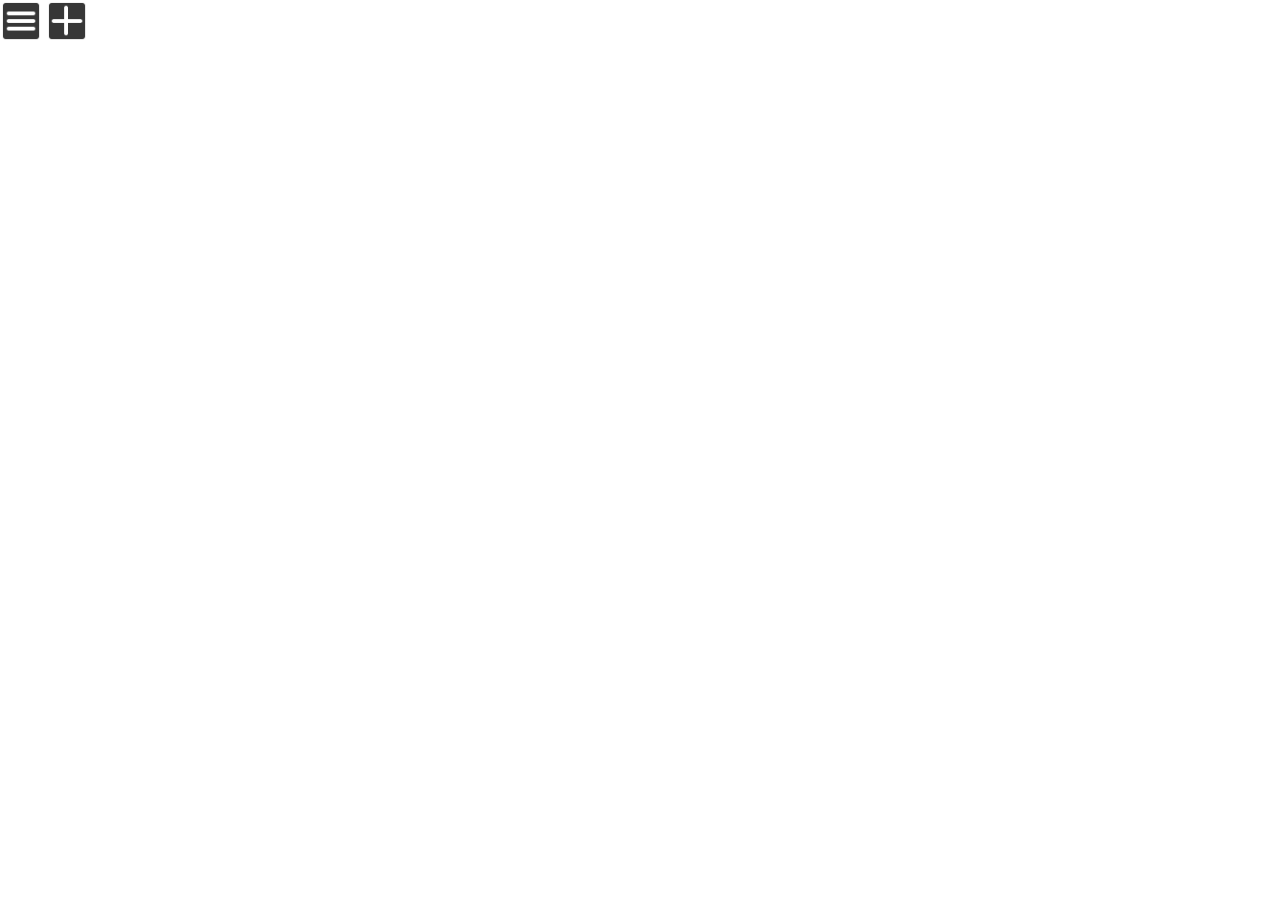
==== app1.html @ 7f8fcff2 "details: categories, payees and accounts working" ====
<!DOCTYPE HTML>
<html>
<head>
	<meta name="viewport" content="width=device-width"/>
	<title>Backbone Expenses</title>
	<link href="assets/css/ui-lightness/jquery-ui-1.10.0.custom.css" rel="stylesheet">
	<link rel="stylesheet" href="assets/css/app.css" />
</head>
<body>

<div id="header">
	<a href="#" class="btn-menu"><img src="assets/img/btn-menu.png" alt="show menu" width="42" height="42" /></a>
	<a href="#" class="btn-add"><img src="assets/img/btn-add.png" alt="add transaction" width="42" height="42" /></a>
</div>
<div id="app"></div>
<div id="menu">
	<button>+ USAA Checking</button>
	<button>+ USAA Credit</button>
</div>

<script src="js/libs/jquery.min.js"></script>
<script src="js/libs/jquery-ui.custom.min.js"></script>
<script src="js/libs/underscore-min.js"></script>
<script src="js/libs/backbone-min.js"></script>


<script src="js/app1.js"></script>
<script src="js/routers/router.js"></script>
<script src="js/models/payees.js"></script>
<script src="js/models/accounts.js"></script>
<script src="js/models/categories.js"></script>
<script src="js/models/transactions.js"></script>
<script src="js/views/transactionShortView.js"></script>
<script src="js/views/transactionListShortView.js"></script>
<script src="js/views/transactionDetailsView.js"></script>

</body>
</html>
---- assets/css/app.css ----
/* fonts, resets and defaults */
@font-face {
    font-family: 'PTSansRegular';
    src: url('../fonts/PTS55F-webfont.eot');
    src: url('../fonts/PTS55F-webfont.eot?#iefix') format('embedded-opentype'),
         url('../fonts/PTS55F-webfont.woff') format('woff'),
         url('../fonts/PTS55F-webfont.ttf') format('truetype'),
         url('../fonts/PTS55F-webfont.svg#PTSansRegular') format('svg');
    font-weight: normal;
    font-style: normal;
}
@font-face {
    font-family: 'PTSansBold';
    src: url('../fonts/PTS75F-webfont.eot');
    src: url('../fonts/PTS75F-webfont.eot?#iefix') format('embedded-opentype'),
         url('../fonts/PTS75F-webfont.woff') format('woff'),
         url('../fonts/PTS75F-webfont.ttf') format('truetype'),
         url('../fonts/PTS75F-webfont.svg#PTSansBold') format('svg');
    font-weight: normal;
    font-style: normal;
}
* { -moz-box-sizing: border-box; -webkit-box-sizing: border-box; box-sizing: border-box; }
body {
	font-family: 'PTSansRegular', Arial, sans-serif;
	margin: 0;
}
ul {
	list-style: none;
}
ul, li {
	margin: 0;
	padding: 0;
}
button, input, select, textarea {
    font-size: 100%;
    margin: 0;
    vertical-align: baseline;
    *vertical-align: middle;
}

/* 

header + menus

*/
#menu {
	display: none;
	position: absolute;
	top: 48px;
	left: 0;
	width: 100%;
	background: #eee;
	padding-bottom: 30em;
}
#menu button {
	width: 90%;
	margin: 0.3em auto;
}



/* 

main transaction list view

*/
ul.transactions.short li.transaction {
	padding: 0.2em;
	margin-bottom: 0.3em;
	background-color: #efefef;
}
ul.transactions.short li.transaction div.payee {
	float: left;
	width: 75%;
}
ul.transactions.short li.transaction div.amount {
	float: right;
	width: 25%;
	text-align: right;
}

div.transaction-details {
	width: 96%;
	margin: 0 auto;
}
div.transaction-details > div {
	margin-bottom: 0.5em;
}
div.transaction-details input, div.transaction-details button, div.transaction-details textarea {
	width: 100%;
}
div.transaction-details input[type=radio] {
	width: 1em;
}
div.transaction-details span#accounts label {
	margin: 0 1em 0 0.2em;
}



/* 

helper classes

*/
.cf:before,
.cf:after {
    content: " "; /* 1 */
    display: table; /* 2 */
}

.cf:after {
    clear: both;
}
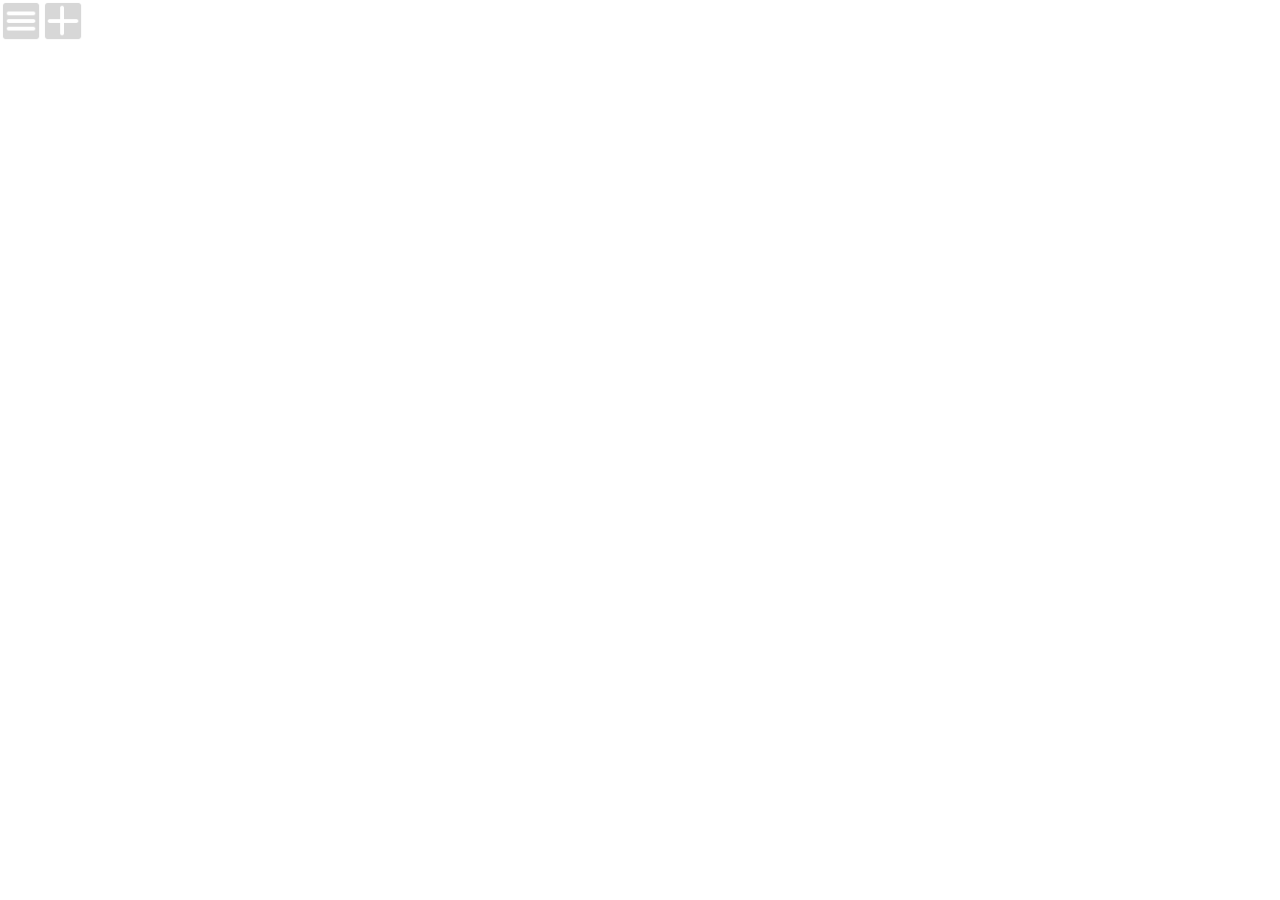
==== commit 2a5d1d21: "added lodash, revising code to use event aggregator" ====
--- a/app1.html
+++ b/app1.html
@@ -3,26 +3,19 @@
 <head>
 	<meta name="viewport" content="width=device-width"/>
 	<title>Backbone Expenses</title>
-	<link href="assets/css/ui-lightness/jquery-ui-1.10.0.custom.css" rel="stylesheet">
+	<!-- <link href="assets/css/ui-lightness/jquery-ui-1.10.0.custom.css" rel="stylesheet"> -->
 	<link rel="stylesheet" href="assets/css/app.css" />
 </head>
 <body>
 
-<div id="header">
-	<a href="#" class="btn-menu"><img src="assets/img/btn-menu.png" alt="show menu" width="42" height="42" /></a>
-	<a href="#" class="btn-add"><img src="assets/img/btn-add.png" alt="add transaction" width="42" height="42" /></a>
-</div>
-<div id="app"></div>
-<div id="menu">
-	<button>+ USAA Checking</button>
-	<button>+ USAA Credit</button>
-</div>
+<div id="header"></div>
+<div id="content"></div>
+<div id="menu"></div>
 
 <script src="js/libs/jquery.min.js"></script>
-<script src="js/libs/jquery-ui.custom.min.js"></script>
-<script src="js/libs/underscore-min.js"></script>
+<!-- <script src="js/libs/jquery-ui.custom.min.js"></script> -->
+<script src="js/libs/lodash.js"></script>
 <script src="js/libs/backbone-min.js"></script>
-
 
 <script src="js/app1.js"></script>
 <script src="js/routers/router.js"></script>
@@ -30,9 +23,10 @@
 <script src="js/models/accounts.js"></script>
 <script src="js/models/categories.js"></script>
 <script src="js/models/transactions.js"></script>
-<script src="js/views/transactionShortView.js"></script>
+<script src="js/views/headerView.js"></script>
+<!-- <script src="js/views/transactionShortView.js"></script>
 <script src="js/views/transactionListShortView.js"></script>
-<script src="js/views/transactionDetailsView.js"></script>
+<script src="js/views/transactionDetailsView.js"></script> -->
 
 </body>
 </html>--- a/assets/css/app.css
+++ b/assets/css/app.css
@@ -43,6 +43,14 @@
 header + menus
 
 */
+.btn-menu, .btn-add {
+	cursor: pointer;
+}
+.btn-menu.dim, .btn-add.dim {
+	opacity: 0.2;
+	cursor: default;
+}
+
 #menu {
 	display: none;
 	position: absolute;
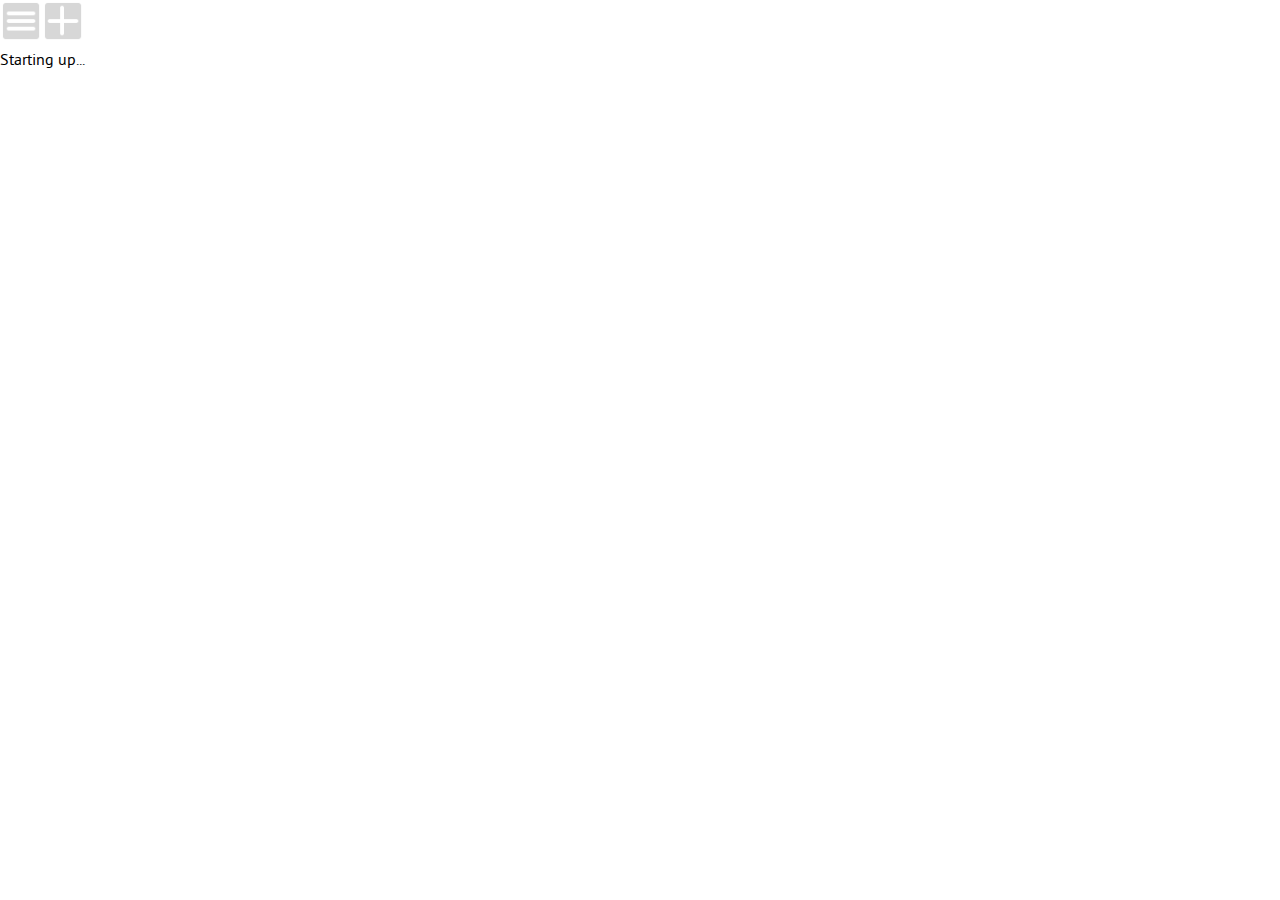
==== commit cca48e28: "event aggregator and startup sequence now work" ====
--- a/app1.html
+++ b/app1.html
@@ -1,8 +1,8 @@
-<!DOCTYPE HTML>
+<!DOCTYPE html>
 <html>
-<head>
+	<meta charset="utf-8"/>
+	<title>Backbone Expenses</title>
 	<meta name="viewport" content="width=device-width"/>
-	<title>Backbone Expenses</title>
 	<!-- <link href="assets/css/ui-lightness/jquery-ui-1.10.0.custom.css" rel="stylesheet"> -->
 	<link rel="stylesheet" href="assets/css/app.css" />
 </head>
@@ -14,7 +14,7 @@
 
 <script src="js/libs/jquery.min.js"></script>
 <!-- <script src="js/libs/jquery-ui.custom.min.js"></script> -->
-<script src="js/libs/lodash.js"></script>
+<script src="js/libs/lodash.min.js"></script>
 <script src="js/libs/backbone-min.js"></script>
 
 <script src="js/app1.js"></script>
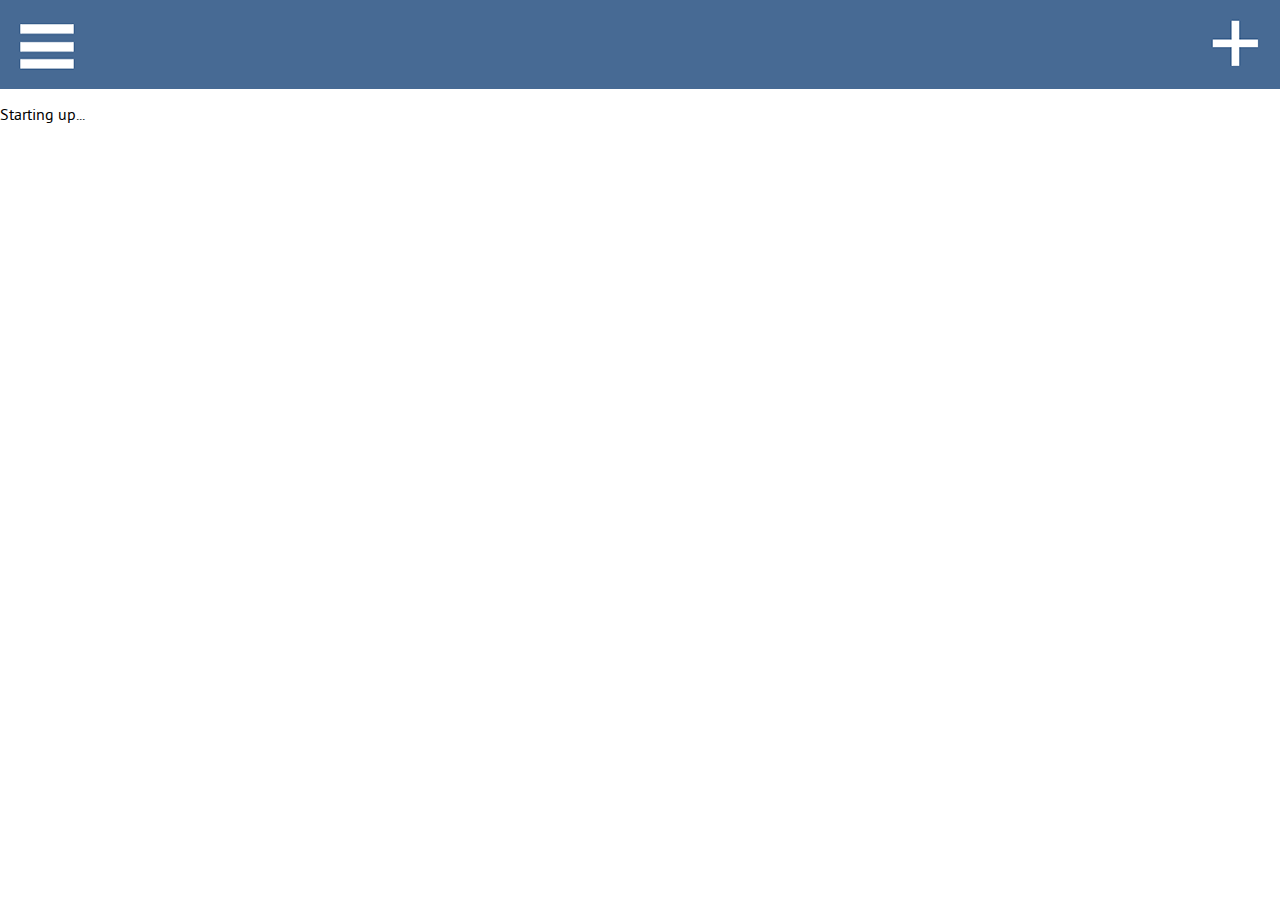
==== commit 8f6aeb5a: "bug fixes for transaction saving" ====
--- a/app1.html
+++ b/app1.html
@@ -3,7 +3,7 @@
 	<meta charset="utf-8"/>
 	<title>Backbone Expenses</title>
 	<meta name="viewport" content="width=device-width"/>
-	<!-- <link href="assets/css/ui-lightness/jquery-ui-1.10.0.custom.css" rel="stylesheet"> -->
+	<link href="assets/css/ui-lightness/jquery-ui-1.10.0.custom.css" rel="stylesheet">
 	<link rel="stylesheet" href="assets/css/app.css" />
 </head>
 <body>
@@ -11,9 +11,10 @@
 <div id="header"></div>
 <div id="content"></div>
 <div id="menu"></div>
+<div id="msg"></div>
 
 <script src="js/libs/jquery.min.js"></script>
-<!-- <script src="js/libs/jquery-ui.custom.min.js"></script> -->
+<script src="js/libs/jquery-ui.custom.min.js"></script>
 <script src="js/libs/lodash.min.js"></script>
 <script src="js/libs/backbone-min.js"></script>
 
@@ -24,9 +25,11 @@
 <script src="js/models/categories.js"></script>
 <script src="js/models/transactions.js"></script>
 <script src="js/views/headerView.js"></script>
-<!-- <script src="js/views/transactionShortView.js"></script>
+<script src="js/views/mainMenu.js"></script>
+<script src="js/views/addMenu.js"></script>
+<script src="js/views/transactionShortView.js"></script>
 <script src="js/views/transactionListShortView.js"></script>
-<script src="js/views/transactionDetailsView.js"></script> -->
+<script src="js/views/transactionDetailsView.js"></script>
 
 </body>
 </html>--- a/assets/css/app.css
+++ b/assets/css/app.css
@@ -43,28 +43,97 @@
 header + menus
 
 */
-.btn-menu, .btn-add {
-	cursor: pointer;
-}
-.btn-menu.dim, .btn-add.dim {
-	opacity: 0.2;
-	cursor: default;
+#header {
+	margin-bottom: 1em;
+}
+#header > div {
+	background: #476a94;
+	padding: 0.6em 0;
+}
+a.btn-menu, a.btn-add {
+	display: block;
+	position: relative;
+	width: 92px;
+	height: 70px;
+	text-indent: -9999px;
+	overflow: hidden;
+}
+a.btn-menu {
+	float: left;
+	background: url('../img/main-sprite.png') no-repeat;
+}
+a.btn-add {
+	float: right;
+	background: url('../img/main-sprite.png') no-repeat;
+	background-position: 0 -71px;
+}
+select {
+	font-size: 1.3em;
+}
+button {
+	margin: 0.5em 0 0.5em;
+	background: #777;
+	color: #fff;
+	-webkit-border-radius: 6px;
+	-moz-border-radius: 6px;
+	border-radius: 6px;
+}
+
+#msg {
+	display: none;
+	position: absolute;
+	top: 0;
+	left: 0;
+	width: 100%;
+	min-height: 1000px;
+	background: #ddd;
+	padding: 1em;
+	opacity: 0.8;
 }
 
 #menu {
 	display: none;
 	position: absolute;
-	top: 48px;
+	top: 90px;
 	left: 0;
 	width: 100%;
 	background: #eee;
-	padding-bottom: 30em;
+	padding: 1em 0 30em;
+}
+#menu > div {
+	width: 90%;
+	margin: 0 auto;
 }
 #menu button {
-	width: 90%;
-	margin: 0.3em auto;
-}
-
+	width: 100%;
+	margin: 0.3em 0;
+	font-size: 1.3em;
+	padding: 0.5em 1em;
+	color: #222;
+}
+#menu button:hover {
+	cursor: pointer;
+}
+#menu button.account {
+	background: #d6d6f3;
+}
+#menu button.shortcut {
+	background: #c5f79d;
+}
+
+button.save {
+	font-size: 1.6em;
+	padding: 1.5em 0.5em;
+	background: #008C00;
+}
+button.cancel {
+	padding: 0.75em 0.5em;
+	background: #A8A800;
+}
+button.delete {
+	padding: 0.5em;
+	background: #B20000;
+}
 
 
 /* 
@@ -72,14 +141,23 @@
 main transaction list view
 
 */
+ul.transactions.short {
+	width: 94%;
+	margin: 0 auto;
+}
 ul.transactions.short li.transaction {
-	padding: 0.2em;
-	margin-bottom: 0.3em;
+	font-size: 1.3em;
+	padding: 0.4em 0.4em 0.1em 0.4em;
+	margin-bottom: 0.7em;
 	background-color: #efefef;
+	-webkit-border-radius: 6px;
+	-moz-border-radius: 6px;
+	border-radius: 6px;
 }
 ul.transactions.short li.transaction div.payee {
 	float: left;
 	width: 75%;
+	font-size: 1.2em;
 }
 ul.transactions.short li.transaction div.amount {
 	float: right;
@@ -95,16 +173,74 @@
 	margin-bottom: 0.5em;
 }
 div.transaction-details input, div.transaction-details button, div.transaction-details textarea {
+	font-size: 1.3em;
 	width: 100%;
 }
 div.transaction-details input[type=radio] {
 	width: 1em;
 }
+div.transaction-details label {
+	color: #838383;
+}
 div.transaction-details span#accounts label {
 	margin: 0 1em 0 0.2em;
 }
 
-
+/*
+
+pagination
+
+*/
+.pagination {
+	margin: 1em 0;
+	position: relative;
+}
+/* divs: page-button prev, page-button next */
+.page-button {
+	background: #476a94;
+	width: 30%;
+	padding: 6px 0;
+	position: relative;
+}
+.page-button:hover {
+	cursor: pointer;
+}
+.page-button.prev {
+	float: left;
+	-webkit-border-top-right-radius: 12px;
+	-webkit-border-bottom-right-radius: 12px;
+	-moz-border-radius-topright: 12px;
+	-moz-border-radius-bottomright: 12px;
+	border-top-right-radius: 12px;
+	border-bottom-right-radius: 12px;
+	padding-right: 1em;
+}
+.page-button.next {
+	float: right;
+	-webkit-border-top-left-radius: 12px;
+	-webkit-border-bottom-left-radius: 12px;
+	-moz-border-radius-topleft: 12px;
+	-moz-border-radius-bottomleft: 12px;
+	border-top-left-radius: 12px;
+	border-bottom-left-radius: 12px;
+	padding-left: 1em;
+}
+.page-button a {
+	display: block;
+	position: relative;
+	width: 80px;
+	height: 75px;
+	background: url('../img/main-sprite.png') no-repeat;
+	text-indent: -9999px;
+	overflow: hidden;
+}
+.page-button a.page-prev {
+	float: right;
+	background-position: 0 -142px;
+}
+.page-button a.page-next {
+	background-position: 0 -217px;
+}
 
 /* 
 
@@ -116,7 +252,6 @@
     content: " "; /* 1 */
     display: table; /* 2 */
 }
-
 .cf:after {
     clear: both;
 }
